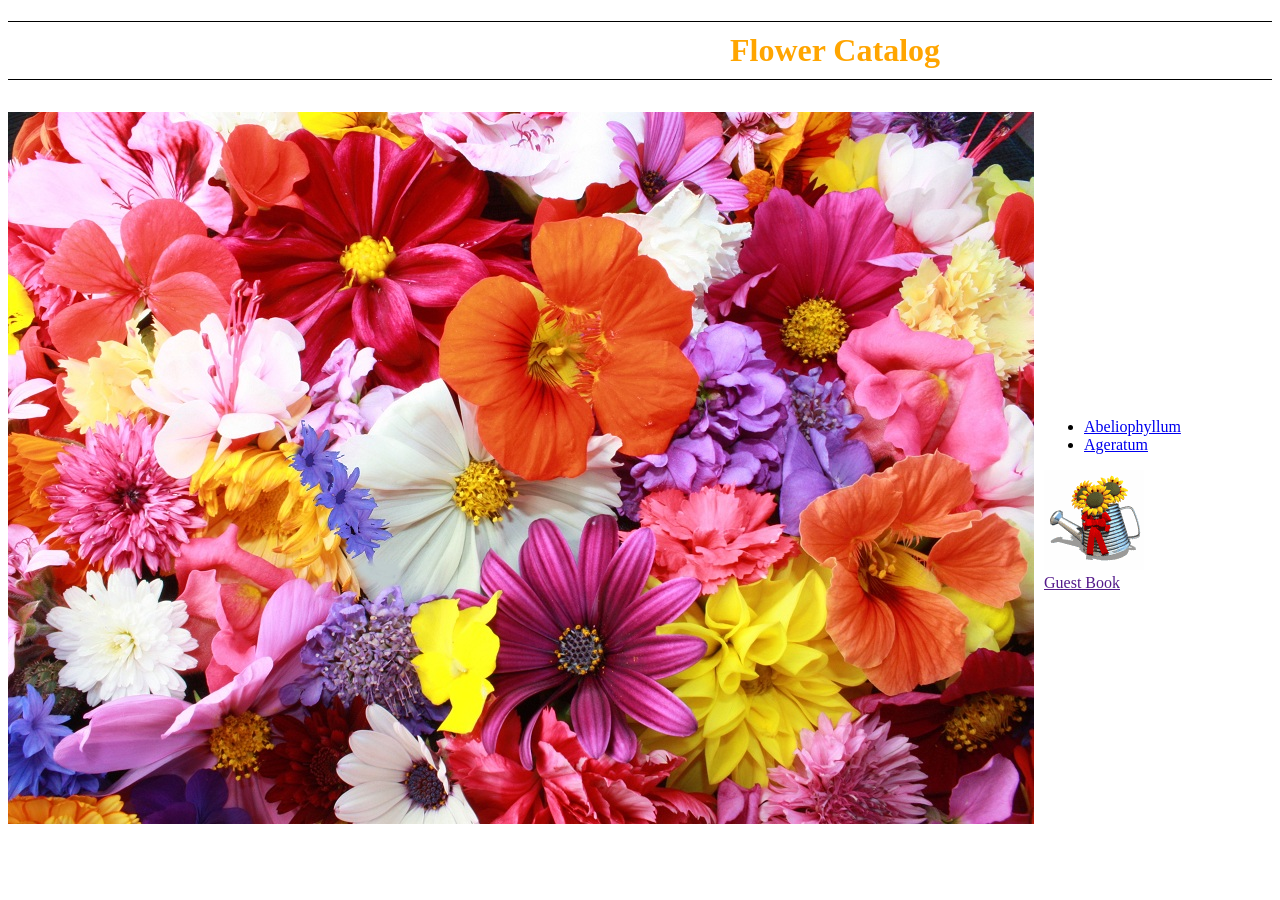
==== index.html @ 2521073c "Initial commit. As per client's requirement following are done. Title “Flower Catalog” at the top Im" ====
<!DOCTYPE html>
<html>

<head>
  <title>Flower Catalog</title>
  <link rel="stylesheet" type="text/css" media="screen" href="main.css" />
</head>

<body>
  <h1 class="heading">Flower Catalog</h1>
  <div class="main">
    <div class="flower">
      <img src="./flower.jpg" alt="flower">
    </div>
    <div class="menu">
      <ul>
        <li>
          <a href="https://en.wikipedia.org/wiki/Abeliophyllum">Abeliophyllum</a>
        </li>
        <li>
          <a href="https://en.wikipedia.org/wiki/Ageratum">Ageratum</a>
        </li>
      </ul>
      <img src="./animated-flower-image-0021.gif" alt="watering-jar">
      <div>
        <a href="">Guest Book</a>
      </div>
    </div>
  </div>
</body>

</html>
---- main.css ----
.heading{
  color: orange;
  border-top: 1px solid black;
  border-bottom :1px solid black;
  text-align: center;
  padding: 10px;
  padding-left: 400px;
}

.main{
  display: flex;
}
.flower{
  padding-top: 10px;
}
.menu
{
  padding: 300px;
  padding-left: 10px;
}
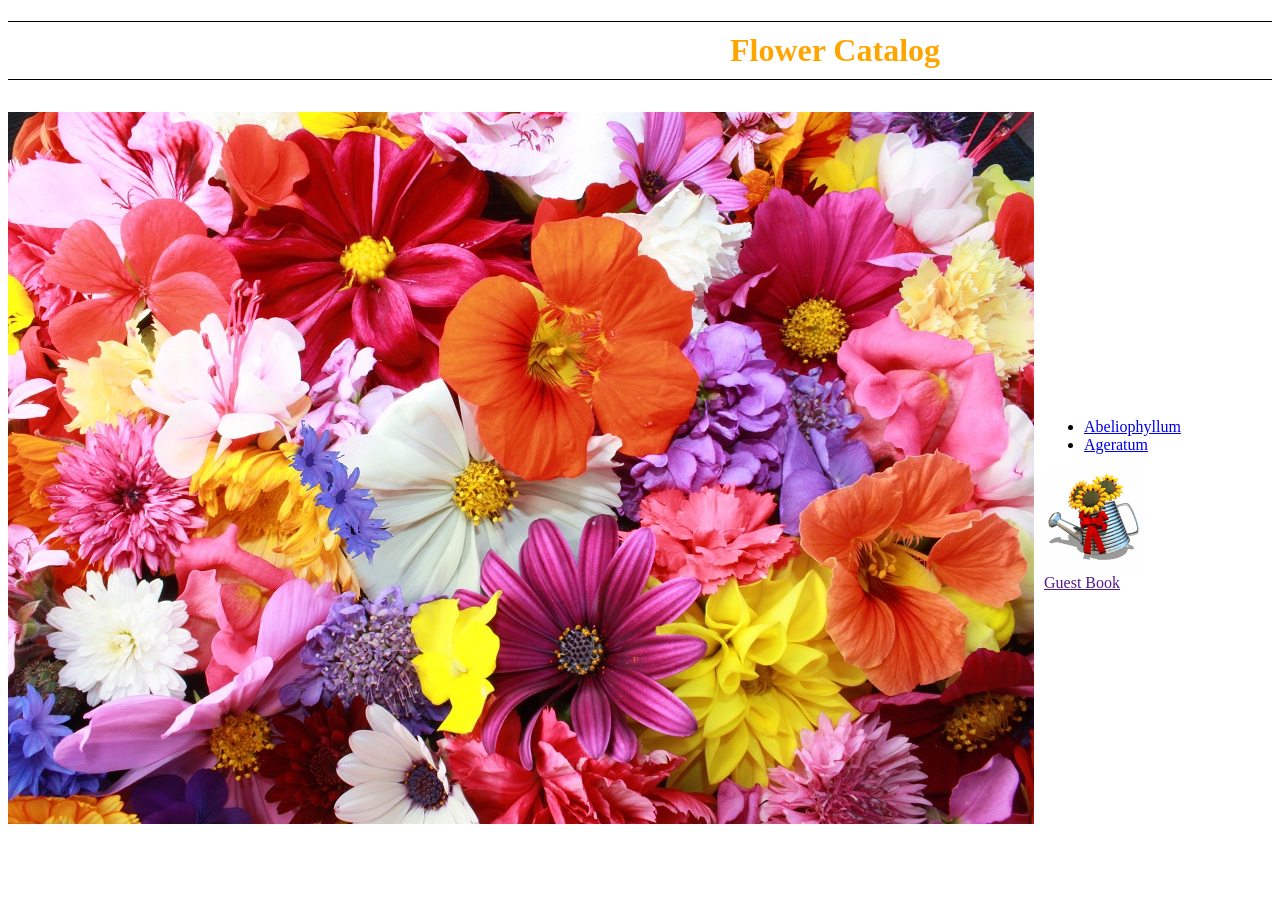
==== commit 3524cfa5: "Added functionality to the wattering jar image when clicked it will disappear for one second" ====
--- a/index.html
+++ b/index.html
@@ -4,6 +4,8 @@
 <head>
   <title>Flower Catalog</title>
   <link rel="stylesheet" type="text/css" media="screen" href="main.css" />
+  <script src="main.js"></script>
+
 </head>
 
 <body>
@@ -21,12 +23,10 @@
           <a href="https://en.wikipedia.org/wiki/Ageratum">Ageratum</a>
         </li>
       </ul>
-      <img src="./animated-flower-image-0021.gif" alt="watering-jar">
+      <img id="jar" src="./animated-flower-image-0021.gif" alt="watering-jar">
       <div>
         <a href="">Guest Book</a>
       </div>
     </div>
   </div>
-</body>
-
-</html>+</body>
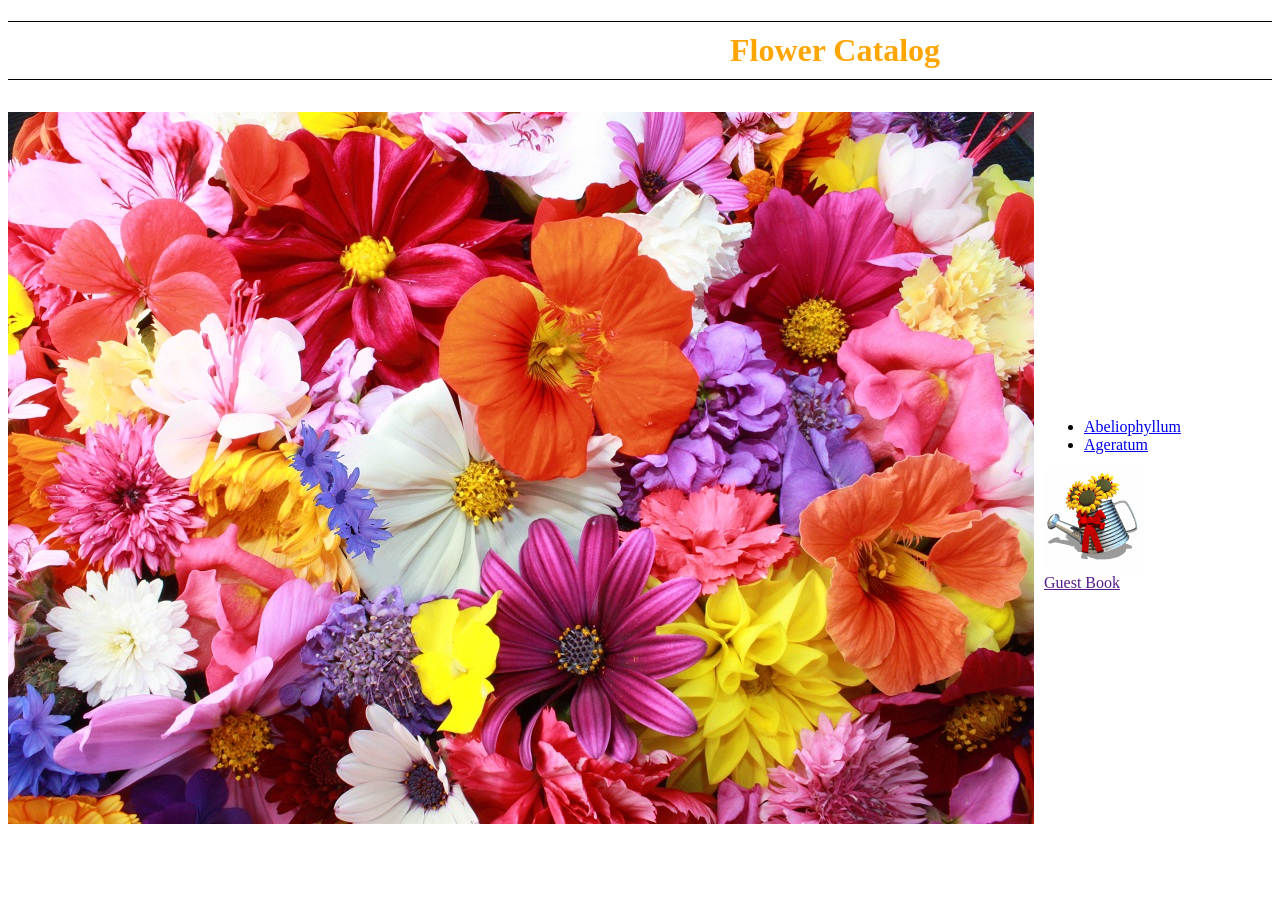
==== commit 2ade3648: "Renamed and changed the paths flower and wattering-jar sources" ====
--- a/index.html
+++ b/index.html
@@ -12,7 +12,7 @@
   <h1 class="heading">Flower Catalog</h1>
   <div class="main">
     <div class="flower">
-      <img src="./flower.jpg" alt="flower">
+      <img src="./images/flower.jpg" alt="flower">
     </div>
     <div class="menu">
       <ul>
@@ -23,7 +23,7 @@
           <a href="https://en.wikipedia.org/wiki/Ageratum">Ageratum</a>
         </li>
       </ul>
-      <img id="jar" src="./animated-flower-image-0021.gif" alt="watering-jar">
+      <img id="jar" src="./images/wattering-jar.gif" alt="watering-jar">
       <div>
         <a href="">Guest Book</a>
       </div>
